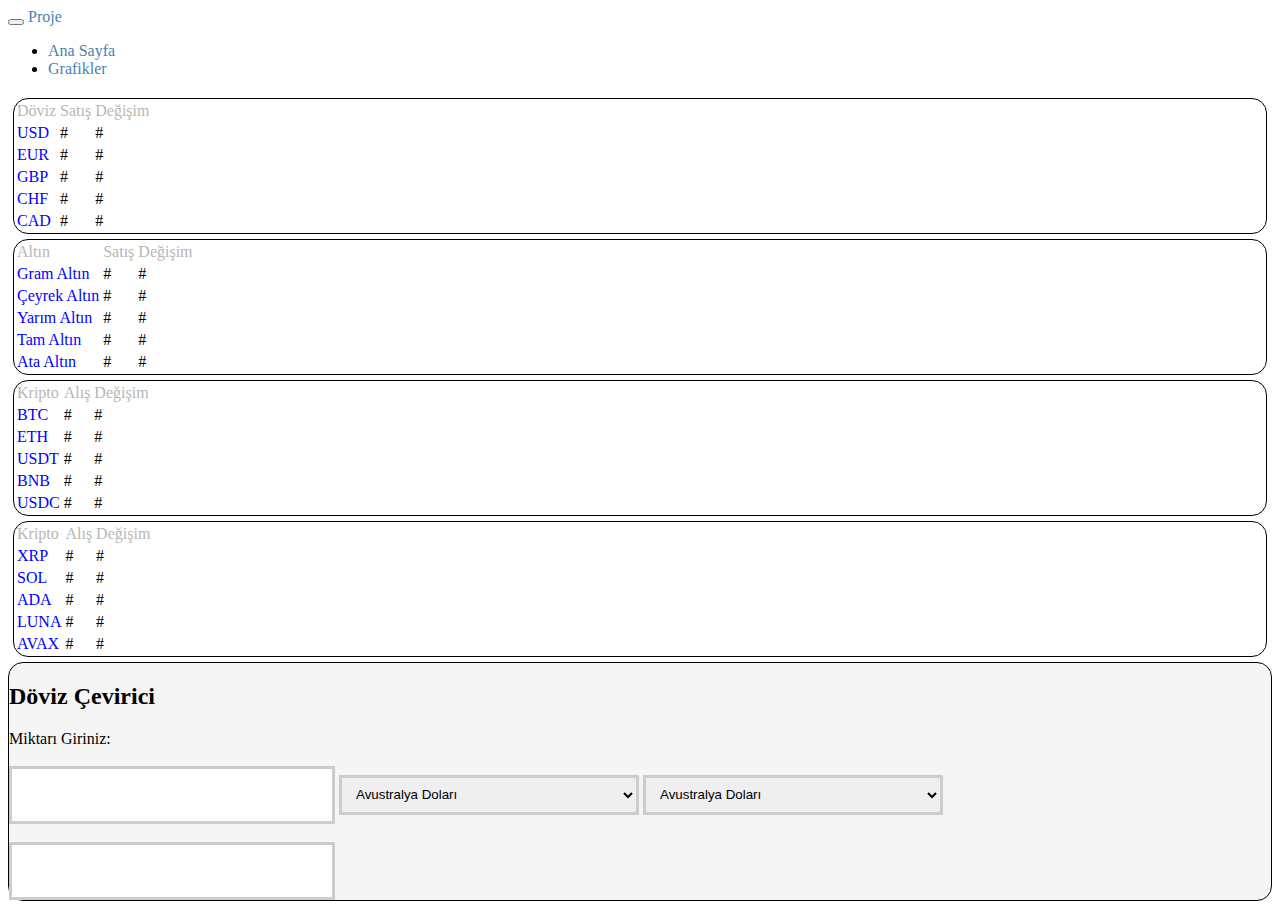
==== templates/index.html @ cd7246ac "kafana göre" ====
<!DOCTYPE html>

<html xmlns="http://www.w3.org/1999/xhtml" lang="tr">

<head>
  <meta charset="utf-8" />
  <meta name="viewport" content="width=device-width, initial-scale=1" />
  <link href="https://cdn.jsdelivr.net/npm/bootstrap@5.1.3/dist/css/bootstrap.min.css" rel="stylesheet"
    integrity="sha384-1BmE4kWBq78iYhFldvKuhfTAU6auU8tT94WrHftjDbrCEXSU1oBoqyl2QvZ6jIW3" crossorigin="anonymous" />
  <link rel="stylesheet" href="/static/css/style.css" type="text/css" />
  <script src="static/js/script.js"></script>


  <title>Proje</title>
</head>

<body>
  <!-- navbar -->
  <nav class="navbar navbar-expand-lg navbar-dark bg-dark">
    <div class="container-fluid">
      <button class="navbar-toggler" type="button" data-bs-toggle="collapse" data-bs-target="#navbarTogglerDemo03"
        aria-controls="navbarTogglerDemo03" aria-expanded="false" aria-label="Toggle navigation">
        <span class="navbar-toggler-icon"></span>
      </button>
      <a class="navbar-brand" href="/">Proje</a>
      <div class="collapse navbar-collapse" id="navbarTogglerDemo03">
        <ul class="navbar-nav me-auto mb-2 mb-lg-0">
          <li class="nav-item">
            <a class="nav-link active" aria-current="page" href="/">Ana Sayfa</a>
          </li>
          <li class="nav-item">
            <a class="nav-link" href="/graph">Grafikler</a>
          </li>
        </ul>
      </div>
    </div>
  </nav>
  <!--Tablo doviz-->
  
  <div class="container-xxl" style="margin-top:20px">
    <div class="row ">

      <div class="deneme col shadow">
        <table id="doviz" class="table table-striped table-hover">
          <tr id="tabloBaslik">
            <td id="Baslik">Döviz</td>
            <td id="Baslik">Satış</td>
            <td id="Baslik">Değişim</td>
          </tr>
          <tr>
            <td id="dovIsim">USD</td>
            <td id="dovSatisUsd">#</td>
            <td id="dovDegisimUsd">#</td>
          </tr>
          <tr>
            <td id="dovIsim">EUR</td>
            <td id="dovSatisEur">#</td>
            <td id="dovDegisimEur">#</td>
          </tr>
          <tr>
            <td id="dovIsim">GBP</td>
            <td id="dovSatisGbp">#</td>
            <td id="dovDegisimGbp">#</td>
          </tr>
          <tr>
            <td id="dovIsim">CHF</td>
            <td id="dovSatisChf">#</td>
            <td id="dovDegisimChf">#</td>
          </tr>
          <tr>
            <td id="dovIsim">CAD</td>
            <td id="dovSatisCad">#</td>
            <td id="dovDegisimCad">#</td>
          </tr>
        </table>
      </div>
      <div class="deneme col shadow">
        <table class="table table-striped table-hover">
          <tr id="tabloBaslik2">
            <td id="Baslik">Altın</td>
            <td id="Baslik">Satış</td>
            <td id="Baslik">Değişim</td>
          </tr>
          <tr>
            <td id="dovIsim">Gram Altın</td>
            <td id="dovSatisG">#</td>
            <td id="dovDegisimG">#</td>
          </tr>
          <tr>
            <td id="dovIsim">Çeyrek Altın</td>
            <td id="dovSatisC">#</td>
            <td id="dovDegisimC">#</td>
          </tr>
          <tr>
            <td id="dovIsim">Yarım Altın</td>
            <td id="dovSatisY">#</td>
            <td id="dovDegisimY">#</td>
          </tr>
          <tr>
            <td id="dovIsim">Tam Altın</td>
            <td id="dovSatisT">#</td>
            <td id="dovDegisimT">#</td>
          </tr>
          <tr>
            <td id="dovIsim">Ata Altın</td>
            <td id="dovSatisA">#</td>
            <td id="dovDegisimA">#</td>
          </tr>
        </table>
      </div>

      <div class="row">
        <div class="deneme col shadow">
          <table class="table table-striped table-hover">
            <tr id="tabloBaslik3">
              <td id="Baslik">Kripto</td>
              <td id="Baslik">Alış</td>
              <td id="Baslik">Değişim</td>
            </tr>
            <tr>
              <td id="dovIsim">BTC</td>
              <td id="dovSatisBtc">#</td>
              <td id="dovDegisimBtc">#</td>
            </tr>
            <tr>
              <td id="dovIsim">ETH</td>
              <td id="dovSatisEth">#</td>
              <td id="dovDegisimEth">#</td>
            </tr>
            <tr>
              <td id="dovIsim">USDT</td>
              <td id="dovSatisUsdt">#</td>
              <td id="dovDegisimUsdt">#</td>
            </tr>
            <tr>
              <td id="dovIsim">BNB</td>
              <td id="dovSatisBnb">#</td>
              <td id="dovDegisimBnb">#</td>
            </tr>
            <tr>
              <td id="dovIsim">USDC</td>
              <td id="dovSatisUsdc">#</td>
              <td id="dovDegisimUsdc">#</td>
            </tr>
          </table>
        </div>

        <div class="deneme col shadow">
          <table class="table table-striped table-hover">
            <tr id="tabloBaslik3">
              <td id="Baslik">Kripto</td>
              <td id="Baslik">Alış</td>
              <td id="Baslik">Değişim</td>
            </tr>
            <tr>
              <td id="dovIsim">XRP</td>
              <td id="dovSatisXrp">#</td>
              <td id="dovDegisimXrp">#</td>
            </tr>
            <tr>
              <td id="dovIsim">SOL</td>
              <td id="dovSatisSol">#</td>
              <td id="dovDegisimSol">#</td>
            </tr>
            <tr>
              <td id="dovIsim">ADA</td>
              <td id="dovSatisAda">#</td>
              <td id="dovDegisimAda">#</td>
            </tr>
            <tr>
              <td id="dovIsim">LUNA</td>
              <td id="dovSatisLuna">#</td>
              <td id="dovDegisimLuna">#</td>
            </tr>
            <tr>
              <td id="dovIsim">AVAX</td>
              <td id="dovSatisAvax">#</td>
              <td id="dovDegisimAvax">#</td>
            </tr>
          </table>
        </div>
        <!-- cevirici -->
        <div class=" form1 col shadow">

          <h2>Döviz Çevirici</h2>
          <div class="">
            <label for="Amount">Miktarı</label>
            <label for="From">Giriniz:</label>
          </div>
          <input min="0" onkeydown="makeConvert()" onkeyup="makeConvert()" onkeypress="makeConvert()"
            onchange='makeConvert()' id="Miktar" type="number" name="Amount" value="">
          <select class="money1" name="money1">
            <option value="AUD" class="AUD">Avustralya Doları</option>
            <option value="BGN" class="BGN">Bulgar Levası</option>
            <option value="BRL" class="BRL">Brezilya Reali</option>
            <option value="CAD" class="CAD">Kanada Doları</option>
            <option value="CHF" class="CHF">İsviçre Frangı</option>
            <option value="CNY" class="CNY">Çin Yuanı</option>
            <option value="CZK" class="CZK">Çek Korunası</option>
            <option value="DKK" class="DKK">Danimarka Kronu</option>
            <option value="EUR" class="EUR">EURO</option>
            <option value="GBP" class="GBP">İngiliz Sterlini</option>
            <option value="HKD" class="HKD">Hong Kong Doları</option>
            <option value="HRK" class="HRK">Hırvatistan Kunası</option>
            <option value="HUF" class="HUF">Macar Forinti</option>
            <option value="IDR" class="IDR">Endonezya Rupisi</option>
            <option value="ILS" class="ILS">Yeni İsrail Şekeli</option>
            <option value="INR" class="INR">Hindistan Rupisi</option>
            <option value="ISK" class="ISK">İzlanda Kronu</option>
            <option value="JPY" class="JPY">Japon Yeni</option>
            <option value="KRW" class="KRW">Güney Kore Wonu</option>
            <option value="MXN" class="MXN">Meksika Pesosu</option>
            <option value="MYR" class="MYR">Malezya Ringgiti</option>
            <option value="NOK" class="NOK">Norveç Kronu</option>
            <option value="NZD" class="NZD">Yeni Zelanda Doları</option>
            <option value="PHP" class="PHP">Filipin Pesosu</option>
            <option value="PLN" class="PLN">Polonya Zlotisi</option>
            <option value="RON" class="RON">Rumen Leyi</option>
            <option value="RUB" class="RUB">Rus Rublesi</option>
            <option value="SEK" class="SEK">İsveç Kronu</option>
            <option value="SGD" class="SGD">Singapur Doları</option>
            <option value="THB" class="THB">Tayland Bahtı</option>
            <option value="TRY" class="TRY">Türk Lirası</option>
            <option value="USD" class="USD">ABD Doları</option>
            <option value="ZAR" class="ZAR">Güney Afrika Randı</option>
          </select>

          <select class="money2" name="money2">
            <option value="AUD" class="AUD">Avustralya Doları</option>
            <option value="BGN" class="BGN">Bulgar Levası</option>
            <option value="BRL" class="BRL">Brezilya Reali</option>
            <option value="CAD" class="CAD">Kanada Doları</option>
            <option value="CHF" class="CHF">İsviçre Frangı</option>
            <option value="CNY" class="CNY">Çin Yuanı</option>
            <option value="CZK" class="CZK">Çek Korunası</option>
            <option value="DKK" class="DKK">Danimarka Kronu</option>
            <option value="EUR" class="EUR">EURO</option>
            <option value="GBP" class="GBP">İngiliz Sterlini</option>
            <option value="HKD" class="HKD">Hong Kong Doları</option>
            <option value="HRK" class="HRK">Hırvatistan Kunası</option>
            <option value="HUF" class="HUF">Macar Forinti</option>
            <option value="IDR" class="IDR">Endonezya Rupisi</option>
            <option value="ILS" class="ILS">Yeni İsrail Şekeli</option>
            <option value="INR" class="INR">Hindistan Rupisi</option>
            <option value="ISK" class="ISK">İzlanda Kronu</option>
            <option value="JPY" class="JPY">Japon Yeni</option>
            <option value="KRW" class="KRW">Güney Kore Wonu</option>
            <option value="MXN" class="MXN">Meksika Pesosu</option>
            <option value="MYR" class="MYR">Malezya Ringgiti</option>
            <option value="NOK" class="NOK">Norveç Kronu</option>
            <option value="NZD" class="NZD">Yeni Zelanda Doları</option>
            <option value="PHP" class="PHP">Filipin Pesosu</option>
            <option value="PLN" class="PLN">Polonya Zlotisi</option>
            <option value="RON" class="RON">Rumen Leyi</option>
            <option value="RUB" class="RUB">Rus Rublesi</option>
            <option value="SEK" class="SEK">İsveç Kronu</option>
            <option value="SGD" class="SGD">Singapur Doları</option>
            <option value="THB" class="THB">Tayland Bahtı</option>
            <option value="TRY" class="TRY">Türk Lirası</option>
            <option value="USD" class="USD">ABD Doları</option>
            <option value="ZAR" class="ZAR">Güney Afrika Randı</option>
          </select>
          <div class="box-1">
            <input id='sonuc' class="response" onfocus="blur()" type="text">
          </div>


          <script src="static/js/dovizCevirici.js"></script>
          <script src="static/js/app.js"></script>
          <script src="./static/js/dovizCevirici.js"></script>
          <script src="https://cdn.jsdelivr.net/npm/bootstrap@5.1.3/dist/js/bootstrap.bundle.min.js"
            integrity="sha384-ka7Sk0Gln4gmtz2MlQnikT1wXgYsOg+OMhuP+IlRH9sENBO0LRn5q+8nbTov4+1p"
            crossorigin="anonymous"></script>
</body>

</html>
---- static/css/style.css ----
body {
    background-color: white !important;
    font-family: 'Segoe UI';
}




.form1 {

    display: block;

    background-color: whitesmoke !important;
    border: 1px solid;
    border-radius: 15px;
}


a:link {
    color: steelblue;
    text-decoration: none !important;
    cursor: pointer;
    overflow: hidden;
}

a:visited {
    text-decoration: none;
    color: steelblue;
}

#para {
    width: 25 0px;
}

b {
    font-size: 17px;
}


.deneme {
    border: 1px solid;
    border-radius: 15px;
    margin: 5px;

}

#dovIsim {
    color: blue;
}

#Baslik {
    color: #B6B8B4;
}

#dovDegisim {
    color: rgb(2, 202, 92)
}

.money1 {
    width: 300px;
    padding: 6px 10px;
    margin-bottom: 18px;
    border: 3px solid #ccc;
    -webkit-transition: 0.5s;
    transition: 0.5s;
    outline: none;
    height: 40px;
}

.money2 {
    width: 300px;
    padding: 6px 10px;
    margin-bottom: 18px;
    border: 3px solid #ccc;
    -webkit-transition: 0.5s;
    transition: 0.5s;
    outline: none;
    height: 40px;
}

#Miktar {
    width: 300px;
    padding: 6px 10px;
    margin: 18px 0;
    border: 3px solid #ccc;
    -webkit-transition: 0.5s;
    transition: 0.5s;
    outline: none;
    height: 40px;
}

#para2 {
    width: 300px;
    padding: 6px 10px;

    border: 3px solid #ccc;
    -webkit-transition: 0.5s;
    transition: 0.5s;
    outline: none;
    height: 40px;
}

#sonuc {
    width: 300px;
    padding: 6px 10px;

    border: 3px solid #ccc;
    -webkit-transition: 0.5s;
    transition: 0.5s;
    outline: none;
    height: 40px;
}

#dovizTablo{
   margin-left: 110px;
   text-align: center;
}
#altinTablo{
    margin-left: 110px;
}
#Grafik{
    margin-left: 230px;
}
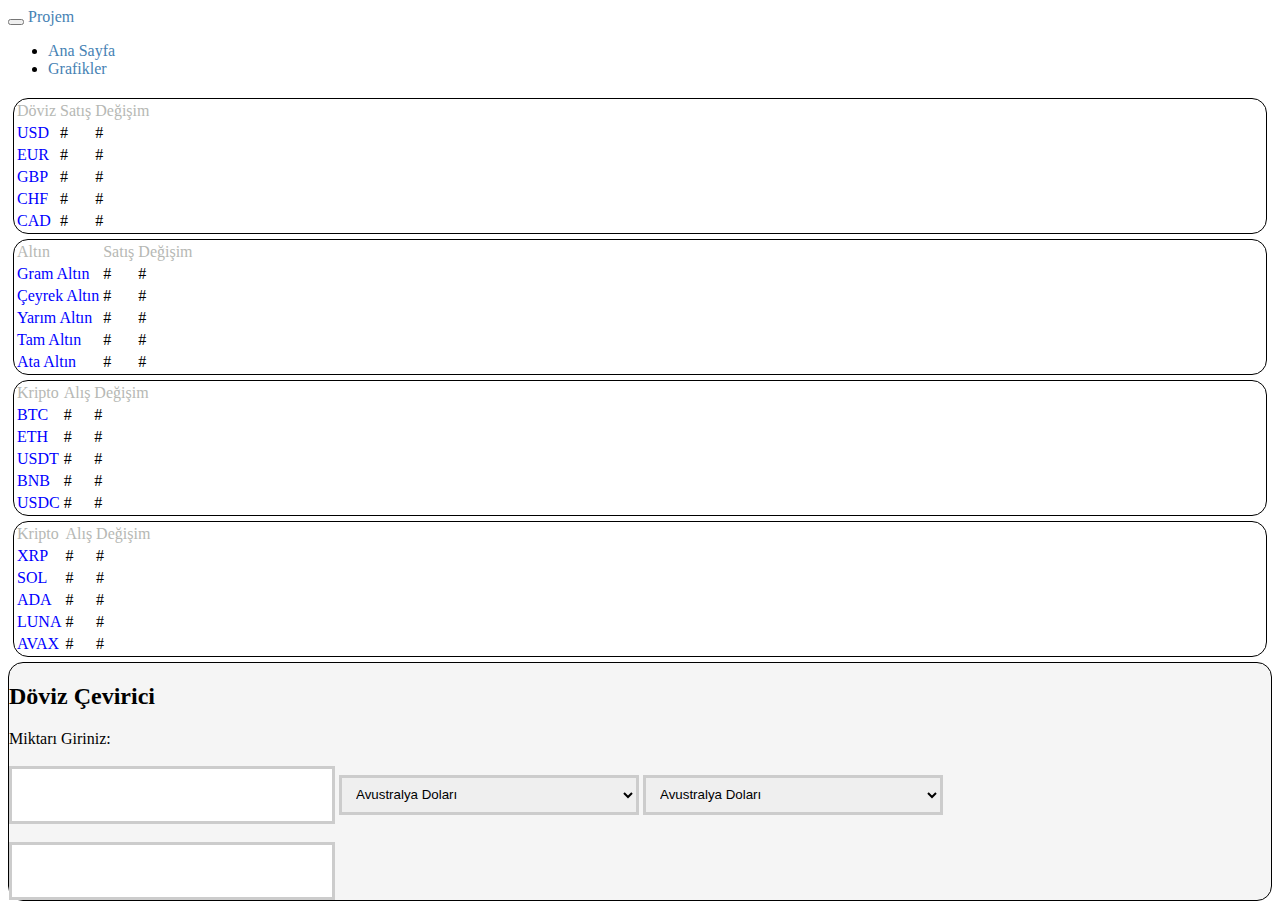
==== commit 3b1e170c: "apiler değişti,flask eklendi,grafikler eklendi" ====
--- a/templates/index.html
+++ b/templates/index.html
@@ -11,7 +11,7 @@
   <script src="static/js/script.js"></script>
 
 
-  <title>Proje</title>
+  <title>Projem</title>
 </head>
 
 <body>
@@ -22,7 +22,7 @@
         aria-controls="navbarTogglerDemo03" aria-expanded="false" aria-label="Toggle navigation">
         <span class="navbar-toggler-icon"></span>
       </button>
-      <a class="navbar-brand" href="/">Proje</a>
+      <a class="navbar-brand" href="/">Projem</a>
       <div class="collapse navbar-collapse" id="navbarTogglerDemo03">
         <ul class="navbar-nav me-auto mb-2 mb-lg-0">
           <li class="nav-item">
@@ -40,7 +40,7 @@
   <div class="container-xxl" style="margin-top:20px">
     <div class="row ">
 
-      <div class="deneme col shadow">
+      <div id="denm" class="deneme col shadow">
         <table id="doviz" class="table table-striped table-hover">
           <tr id="tabloBaslik">
             <td id="Baslik">Döviz</td>
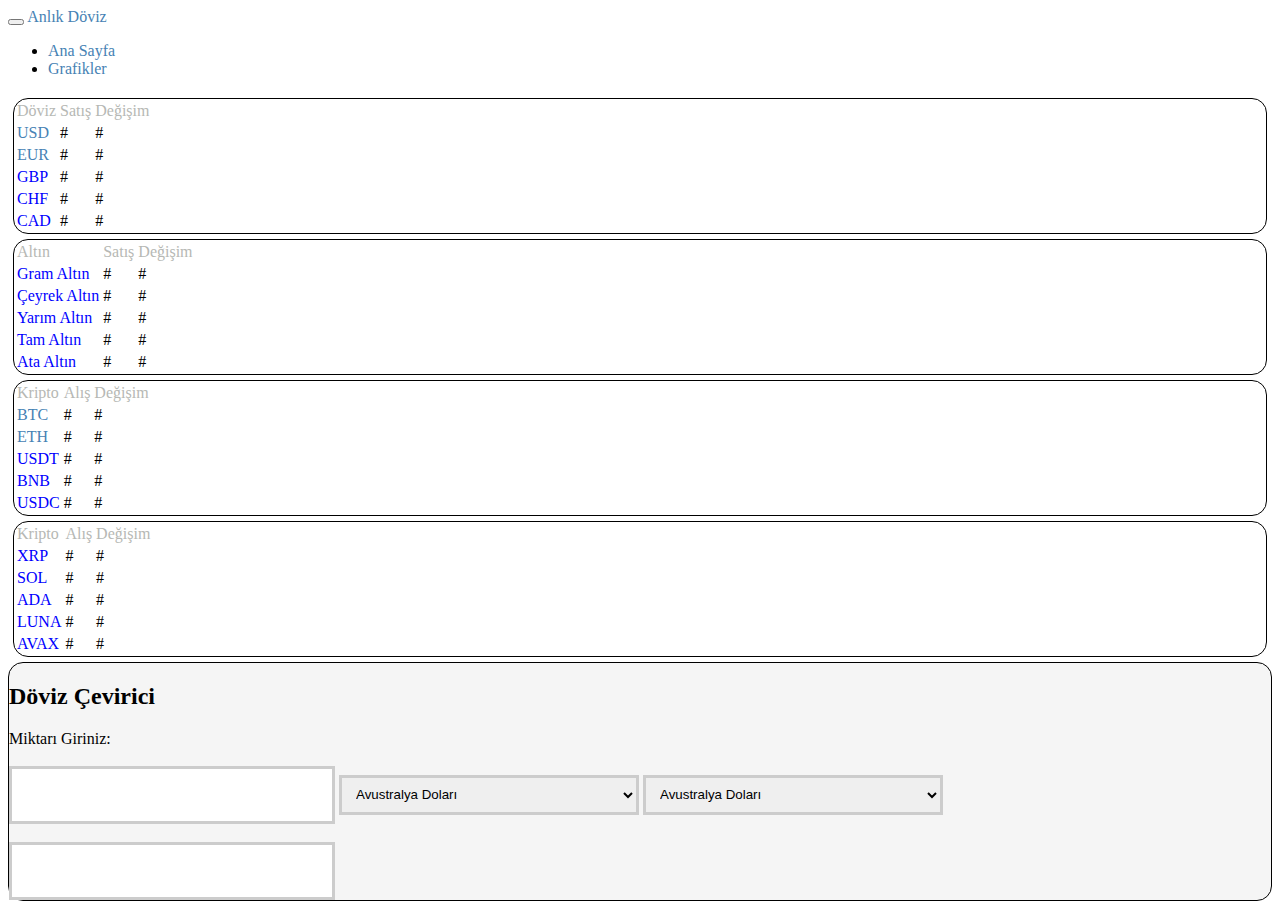
==== commit d9f40714: "küçük düzenlemeler yapıldı" ====
--- a/templates/index.html
+++ b/templates/index.html
@@ -11,7 +11,7 @@
   <script src="static/js/script.js"></script>
 
 
-  <title>Projem</title>
+  <title>Anlık Döviz</title>
 </head>
 
 <body>
@@ -22,7 +22,7 @@
         aria-controls="navbarTogglerDemo03" aria-expanded="false" aria-label="Toggle navigation">
         <span class="navbar-toggler-icon"></span>
       </button>
-      <a class="navbar-brand" href="/">Projem</a>
+      <a class="navbar-brand" href="/">Anlık Döviz</a>
       <div class="collapse navbar-collapse" id="navbarTogglerDemo03">
         <ul class="navbar-nav me-auto mb-2 mb-lg-0">
           <li class="nav-item">
@@ -48,12 +48,12 @@
             <td id="Baslik">Değişim</td>
           </tr>
           <tr>
-            <td id="dovIsim">USD</td>
+            <td id="dovIsim"><a href="http://abdullahmg.pythonanywhere.com/graph">USD</a></td>
             <td id="dovSatisUsd">#</td>
             <td id="dovDegisimUsd">#</td>
           </tr>
           <tr>
-            <td id="dovIsim">EUR</td>
+            <td id="dovIsim"><a href="http://abdullahmg.pythonanywhere.com/graph">EUR</a></td>
             <td id="dovSatisEur">#</td>
             <td id="dovDegisimEur">#</td>
           </tr>
@@ -118,12 +118,12 @@
               <td id="Baslik">Değişim</td>
             </tr>
             <tr>
-              <td id="dovIsim">BTC</td>
+              <td id="dovIsim"><a href="http://abdullahmg.pythonanywhere.com/graph">BTC</a></td>
               <td id="dovSatisBtc">#</td>
               <td id="dovDegisimBtc">#</td>
             </tr>
             <tr>
-              <td id="dovIsim">ETH</td>
+              <td id="dovIsim"><a href="http://abdullahmg.pythonanywhere.com/graph">ETH</a></td>
               <td id="dovSatisEth">#</td>
               <td id="dovDegisimEth">#</td>
             </tr>
--- a/static/css/style.css
+++ b/static/css/style.css
@@ -111,13 +111,20 @@
     height: 40px;
 }
 
-#dovizTablo{
+/* #dovizTablo{
    margin-left: 110px;
    text-align: center;
 }
 #altinTablo{
     margin-left: 110px;
+} */
+/* #Grafik{
+    margin-left: 230px;
+} */
+@media (max-width: 767.98px) 
+{
+    #Grafik{
+        margin-left: 0px;
+    }
 }
-#Grafik{
-    margin-left: 230px;
-}+
